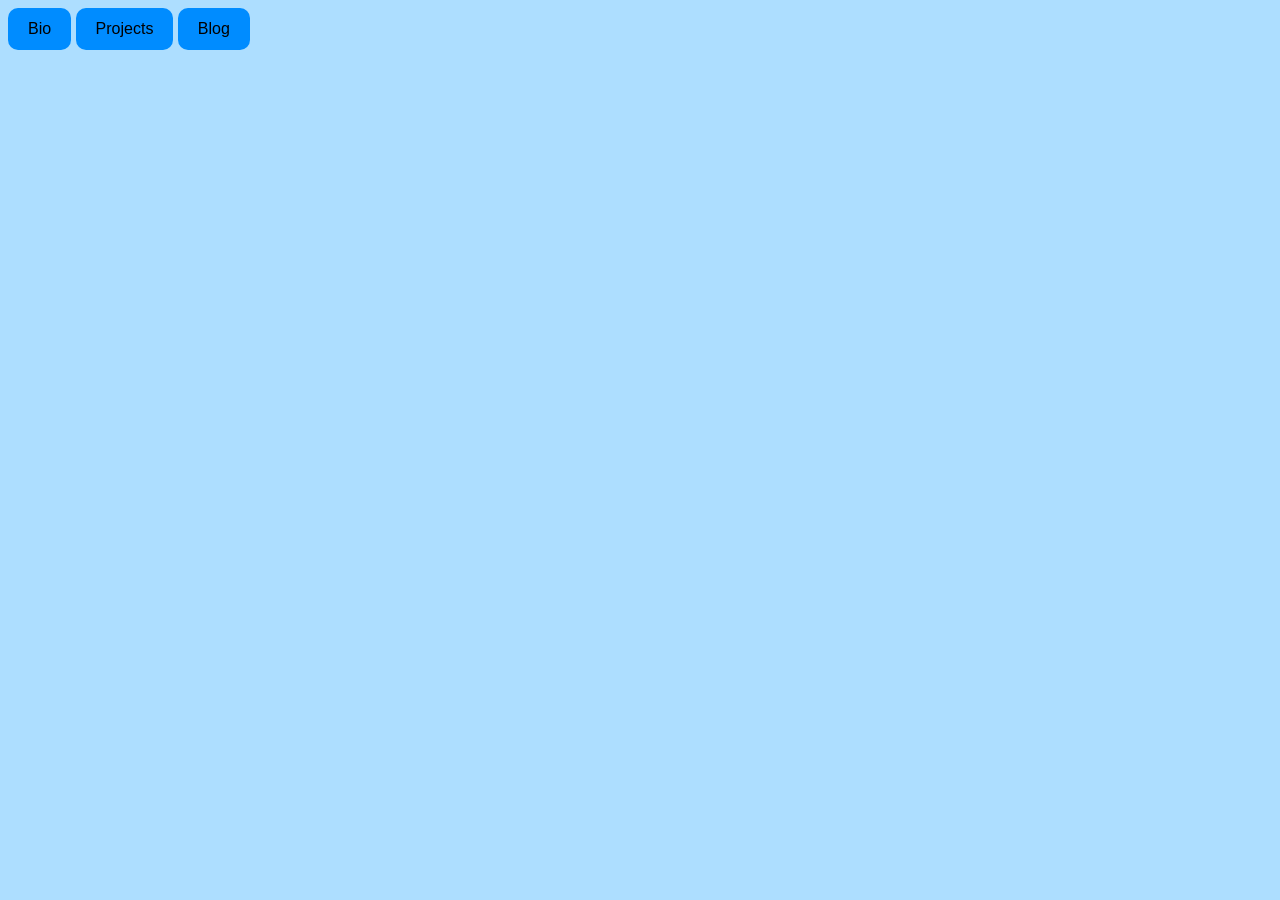
==== blog.html @ 4a024011 "Worked on the cross page navigation" ====
<!DOCTYPE html>
<html>
    <head>
        <link rel="stylesheet" href="style.css">
    </head>
    <body>
        <a href="index.html" class="btn">Bio</a>
        <a href="projects.html" class="btn">Projects</a>
        <a href="blog.html" class="btn">Blog</a>
    </body>
</html>
---- style.css ----
.btn {
    display: inline-block;
    padding: 12px 20px;
    background-color: rgb(0, 140, 255);
    color: black;
    text-decoration: none;
    border-radius: 10px;
    font-size: 16px;
    cursor: pointer;
}

.btn:hover {
    background-color: rgb(0, 110, 255);
}

body {
    font-family: 'Arial';
    background: rgb(173, 222, 255);
    color: black;
}
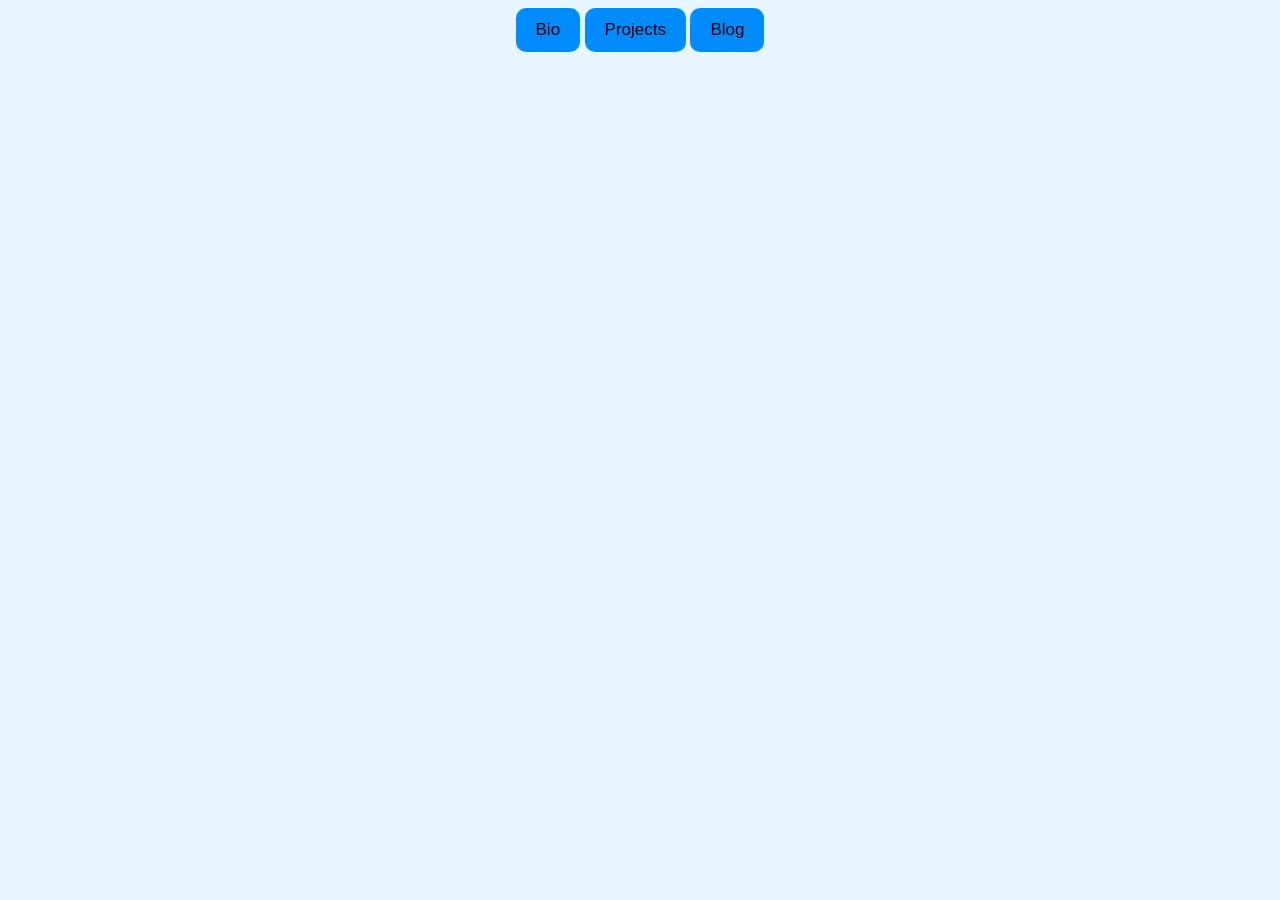
==== commit c3212da3: "Made the projects page" ====
--- a/blog.html
+++ b/blog.html
@@ -2,6 +2,7 @@
 <html>
     <head>
         <link rel="stylesheet" href="style.css">
+        <title>Bence Topa</title>
     </head>
     <body>
         <a href="index.html" class="btn">Bio</a>
--- a/style.css
+++ b/style.css
@@ -5,16 +5,19 @@
     color: black;
     text-decoration: none;
     border-radius: 10px;
-    font-size: 16px;
+    font-size: 17px;
     cursor: pointer;
 }
-
+.link {
+    color: black;
+}
 .btn:hover {
     background-color: rgb(0, 110, 255);
 }
 
 body {
+    text-align: center;
     font-family: 'Arial';
-    background: rgb(173, 222, 255);
+    background: rgb(230, 245, 255);
     color: black;
 }
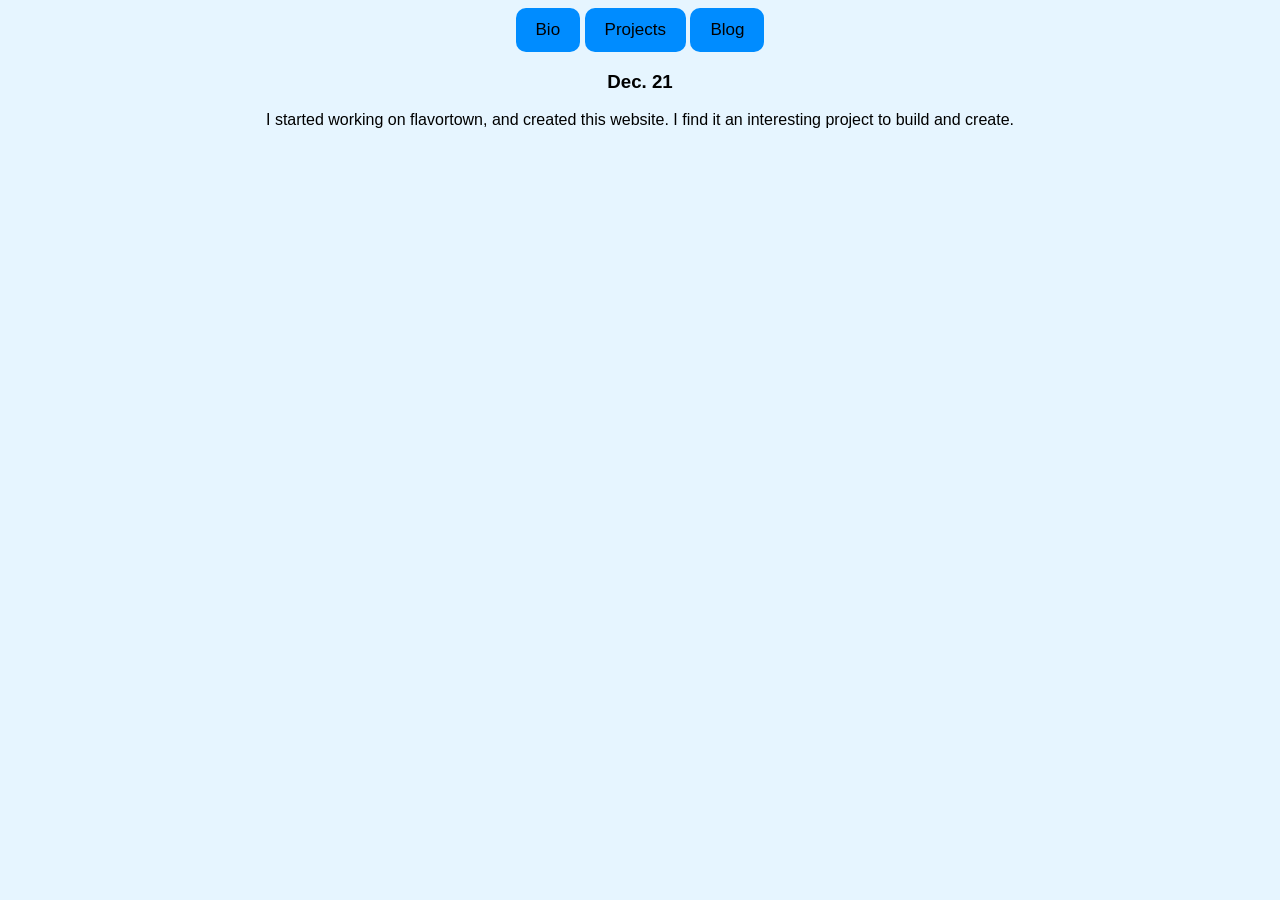
==== commit 84ae4947: "Made the bio page" ====
--- a/blog.html
+++ b/blog.html
@@ -8,5 +8,7 @@
         <a href="index.html" class="btn">Bio</a>
         <a href="projects.html" class="btn">Projects</a>
         <a href="blog.html" class="btn">Blog</a>
+        <h3>Dec. 21</h3>
+        <p>I started working on flavortown, and created this website. I find it an interesting project to build and create.</p>
     </body>
 </html>
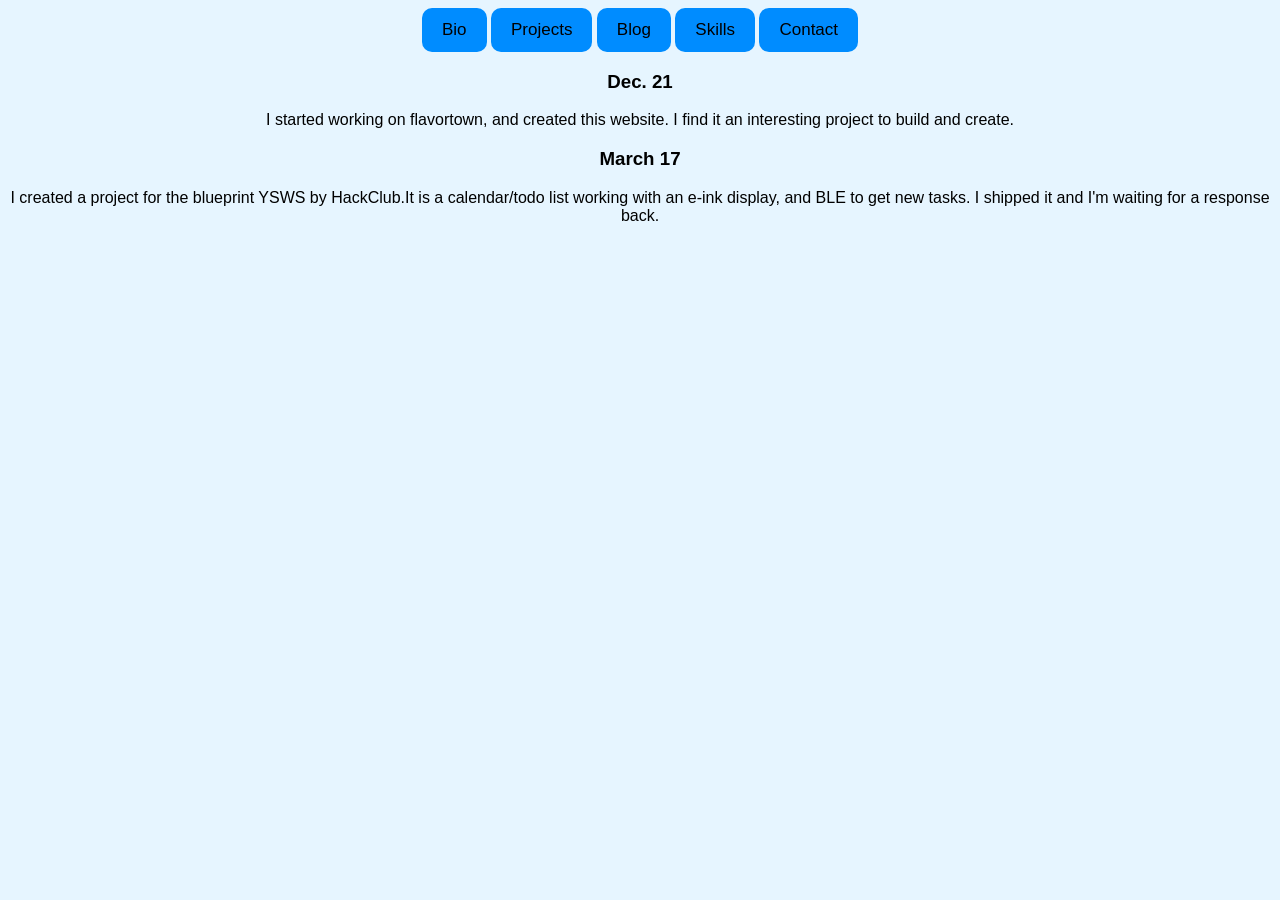
==== commit d27c5106: "Updated Blog" ====
--- a/blog.html
+++ b/blog.html
@@ -8,7 +8,11 @@
         <a href="index.html" class="btn">Bio</a>
         <a href="projects.html" class="btn">Projects</a>
         <a href="blog.html" class="btn">Blog</a>
+        <a href="skills.html" class="btn">Skills</a>
+        <a href="contact.html" class="btn">Contact</a>
         <h3>Dec. 21</h3>
         <p>I started working on flavortown, and created this website. I find it an interesting project to build and create.</p>
+        <h3>March 17</h3>
+        <p>I created a project for the blueprint YSWS by HackClub.It is a calendar/todo list working with an e-ink display, and BLE to get new tasks. I shipped it and I'm waiting for a response back.</p>
     </body>
-</html>+</html>
--- a/style.css
+++ b/style.css
@@ -7,6 +7,9 @@
     border-radius: 10px;
     font-size: 17px;
     cursor: pointer;
+}
+img {
+    width: 500px;
 }
 .link {
     color: black;
